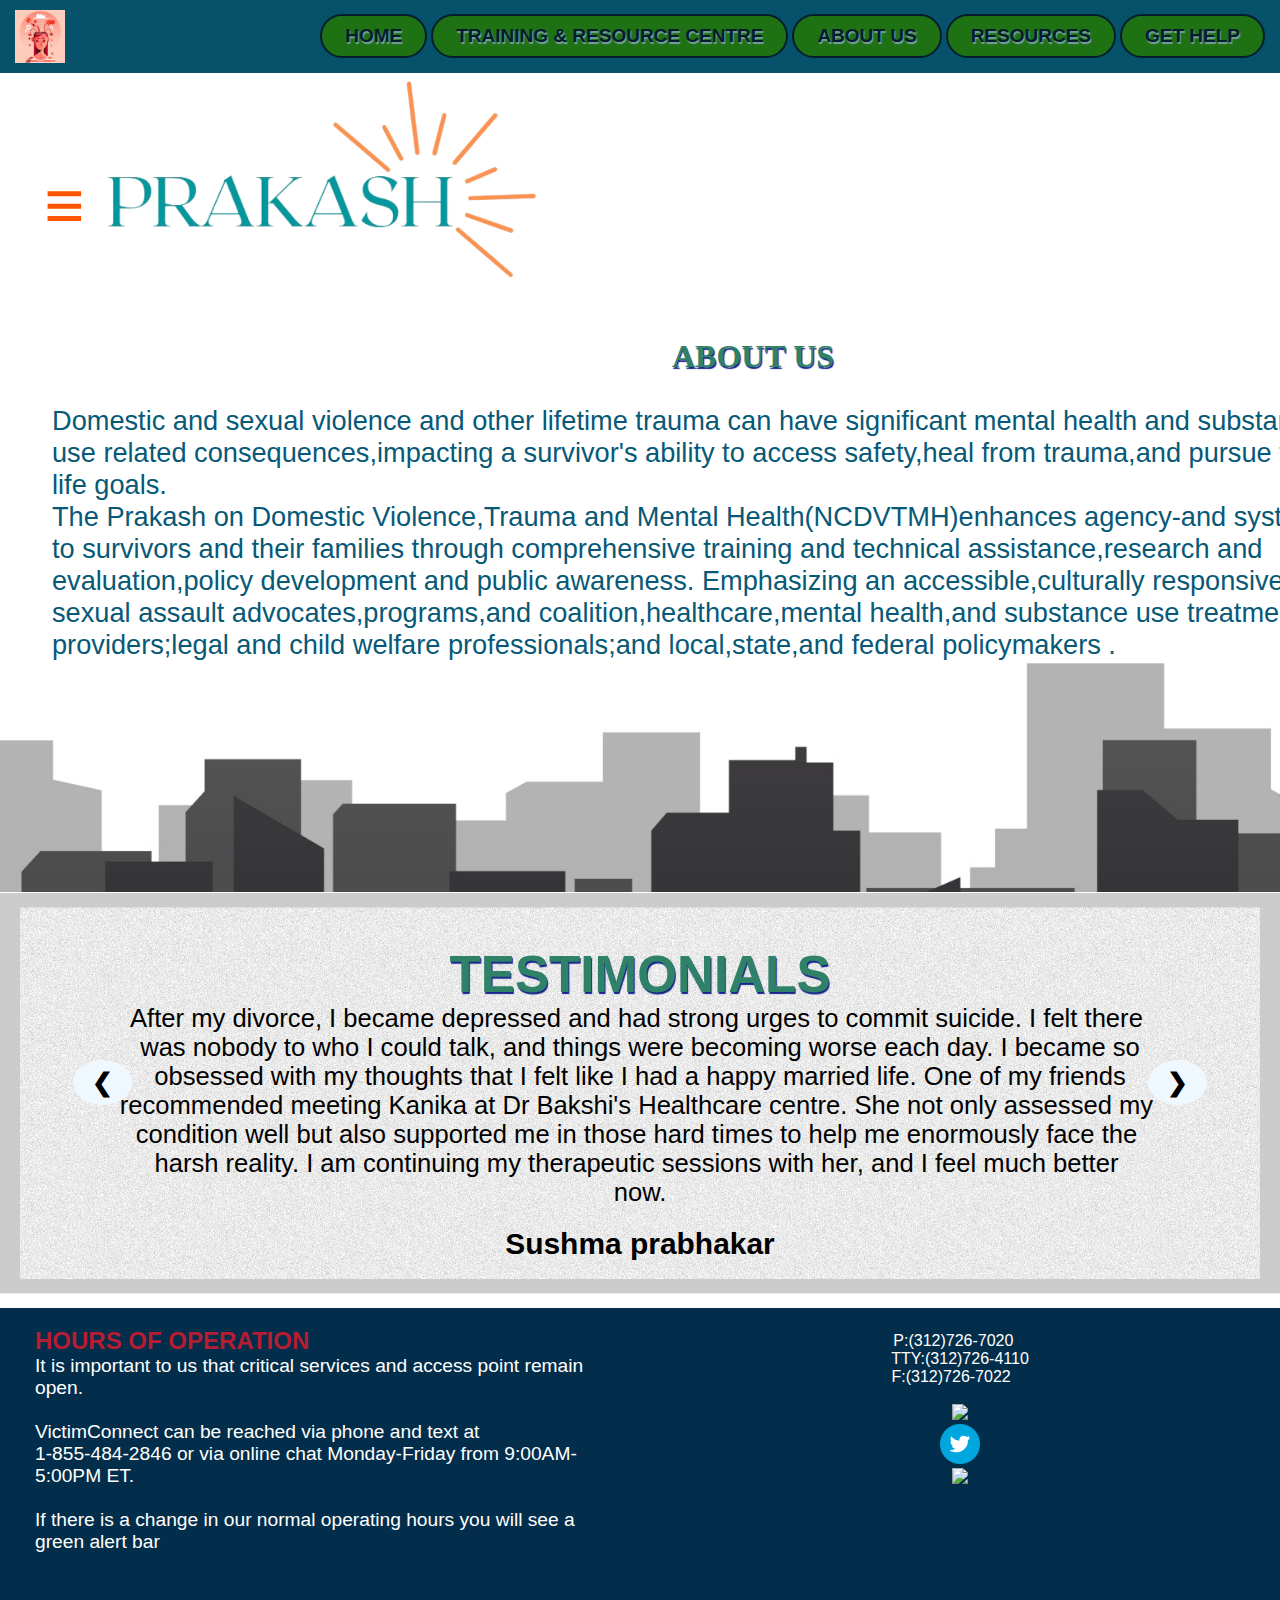
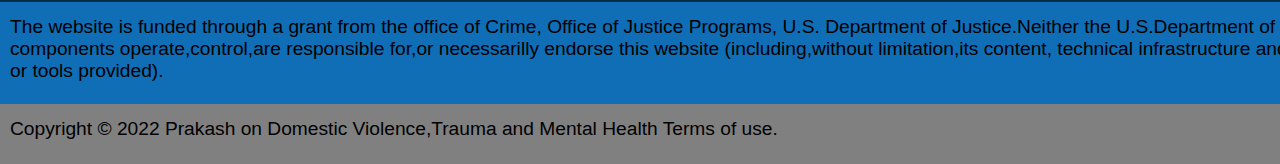
==== about.html @ c94d7fa6 "some change" ====
<!DOCTYPE html>
<html lang="en">
<head>
    <meta charset="UTF-8">
    <meta http-equiv="X-UA-Compatible" content="IE=edge">
    <meta name="viewport" content="width=device-width, initial-scale=1.0">
    <title>about us</title>
    <link rel="stylesheet" href="style.css">
    <link rel="stylesheet" href="style1.css">
</head>
<body> <div class="whole">

    <div class="navbar">
        <nav id="menu">
            <div class="logo"><a href="#"><img src="img/p2.jpeg" class="logo" alt=""></a></div>
            <input type="checkbox" id="check" name="">
            <label for="check" id="checkbtn"></label>
            <ul id="menulist" type="none">
                <li><a href="index.html">HOME </a></li>
                <li><a href="t&r.html">TRAINING & RESOURCE CENTRE</a></li>
                <li><a href="about.html">ABOUT US</a></li>
                <li><a href="#">RESOURCES</a></li>
                <li><a href="#">GET HELP</a></li>
            </ul>
        </nav>
    </div>
    <div class="counter1" id="home">
        <div class="prakash">
            <input type="checkbox" id="check1" name="">
            <label for="check1" id="pushbtn"></label>
            <ul id="signup" type="none">
                <li><a href="index.html">signup </a></li>
            </ul>
            <img src="img/dom5.png" alt="">

        </div>
        <div class="counter4" id="resume">
            <div class="container4">
                <h1>ABOUT US</h1>

                <pre>Domestic and sexual violence and other lifetime trauma can have significant mental health and substance
use related consequences,impacting a survivor's ability to access safety,heal from trauma,and pursue their
life goals.
The Prakash on Domestic Violence,Trauma and Mental Health(NCDVTMH)enhances agency-and system-level responses
to survivors and their families through comprehensive training and technical assistance,research and
evaluation,policy development and public awareness. Emphasizing an accessible,culturally responsive and
sexual assault advocates,programs,and coalition,healthcare,mental health,and substance use treatment
providers;legal and child welfare professionals;and local,state,and federal policymakers .</pre>
                <img src="" alt="">
            </div>
        </div>
        <div class="counterB">
            <div class="container8">

            </div>
        </div>
        <div class="tree10">
            <div class="music">
                <div class="music1">
                    <img src="img/nom.jpeg" alt="">
                    <div class="text1">
                        <h1>TESTIMONIALS</h1>
                        <pre>After my divorce, I became depressed and had strong urges to commit suicide. I felt there 
was nobody to who I could talk, and things were becoming worse each day. I became so
obsessed with my thoughts that I felt like I had a happy married life. One of my friends
recommended meeting Kanika at Dr Bakshi's Healthcare centre. She not only assessed my 
condition well but also supported me in those hard times to help me enormously face the 
harsh reality. I am continuing my therapeutic sessions with her, and I feel much better 
now.</pre>  <div class="monial"><h3>Sushma prabhakar</h3></div>
                    </div>
                </div>
                <div class="music1">
                    <img src="img/nom.jpeg" alt="">
                    
                    <div class="text1">
                        <h1>TESTIMONIALS</h1>
                        <pre>My child is usually stressed about everything. I tried my best to find out the root 
 cause of his stress. One of my relatives recommended meeting Kanika at Dr Bakshi's 
Healthcare centre. She assessed my child's condition and could get hold of the root 
cause of his stress. My child feels so much better now, and I can see him relaxed 
during his exams or sports competitions. I am satisfied with the services of Kanika.</pre>
<div class="monial"><h3>Sushma prabhakar</h3></div>
                    </div>
                    
                </div>
                <div class="music1">
                    <img src="img/nom.jpeg" alt="">
                    <div class="text1">
                        <h1>TESTIMONIALS</h1>
                        <pre>Komal helped me overcome depression after I lost my sister and father in the second
wave of Covid. I was suicidal, and was hardly able to go outside home. I didn't
 particularly appreciate interacting with my mother, cousins, or friends. Komal is
no less than a life savour. She gave me that safe space where I could interact
freely with her, and she could comprehend my feelings well. She is non-judgmental,
so I am continuing to take sessions with her.</pre>
<div class="monial"><h3>Sushma prabhakar</h3></div>
                    </div>
                </div>
                <span class="arrow1 first" onclick="saurabh(-1)">&#10094;</span>
                <span class="arrow1 secand" onclick="saurabh(+1)">&#10095;</span>
            </div>

        </div>


        
        
        
        <div class="counter8">
            <div class="container8">

            </div>
        </div>

        <section id="footer">
            <div class="footer-container1">
                <h2>HOURS OF OPERATION</h2>
                <PRE>It is important to us that critical services and access point remain
open.

VictimConnect can be reached via phone and text at
1-855-484-2846 or via online chat Monday-Friday from 9:00AM-
5:00PM ET.

If there is a change in our normal operating hours you will see a 
green alert bar 


                </PRE>
            </div>
            <div class="social">
                <div class="pop">
                    <pre>P:(312)726-7020   
TTY:(312)726-4110
F:(312)726-7022    
                    </pre>
                </div>
                <div class="social-icon">
                    <div class="social-item">
                        <a href="_blank">
                            <img src="https://img.icons8.com/fluent/48/000000/instagram-new.png">
                        </a>
                    </div>
                </div>
                <div class="social-icon">
                    <div class="social-item1">
                        <a href="_blank">
                            <img src="img/twitter.png">
                        </a>
                    </div>
                </div>
                <div class="social-icon">
                    <div class="social-item">
                        <a href="_blank">
                            <img src="https://img.icons8.com/fluent/48/000000/github.png">
                        </a>
                    </div>
                </div>
        </section>
        <div class="counter9">
            <div class="container9">
                <pre>
The website is funded through a grant from the office of Crime, Office of Justice Programs, U.S. Department of Justice.Neither the U.S.Department of Justice nor any of its
components operate,control,are responsible for,or necessarilly endorse this website (including,without limitation,its content, technical infrastructure and policies,and any services 
or tools provided).
                </pre>
                <div class="footer-bottom">

                    <pre>Copyright &copy 2022 Prakash on Domestic Violence,Trauma and Mental Health Terms of use.</pre>

                </div>
            </div>
        </div>

    </div>
</div>
<script src="script1.js"></script>

</body>

</html>
---- style.css ----
@import url('https://fonts.googleapis.com/css2?family=Permanent+Marker&display=swap');

* {
    margin: 0;
    padding: 0;
    box-sizing: border-box;
}

.counter1 {
    /* height: 60px; */
    width: 100vw;
    /* background-color: orange; */
}
.navbar{
    background: #05526a;
    text-decoration: none;
    position: fixed;
    width: 100vw;
    z-index: 5;

}

#menu {
    display: flex;
    justify-content: space-between;
    align-items: center;
    max-width: 1400px;
    padding: 10px 15px;
    position: relative;
}
.srish{height: 23px;
position: relative;
top: -58px;
}
.srish img{
    height: 260px;
    padding-left: 927px;
}
.logo img {
    width: 50px;
    display: block;
}

#menu ul li {
    display: inline-block;


}

#menu input,
#menu label {
    display: none;
}

@media only screen and (max-width:620px) {
    #menu label {
        display: block;
color: #b61c32;
    }
    .navbar{height: 10vh;}
}

#menu ul li a {
    display: inline-block;
    font-family: sans-serif;
    font-size: 19px;
    line-height: 20px;
    font-weight: 600;
    text-transform: uppercase;
    color: rgb(4, 29, 45);
    padding: 10px 23px;
    position: relative;
    transition: 0.4s ease;
    /* margin: 5px; */
    text-decoration: none;
    /* padding-left: 16px; */
    border-radius: 24px;
    border: 2px solid;
    background-color: #1f7213;
    text-shadow: 1px 2px 1px rgb(123, 159, 165);
}

#menu ul li:hover a {
    color: rgb(34, 255, 0);
}

/* @media only screen and (min-width:768px) {
    #menu ul li:last-chaild a {
        color: aqua;
        padding-left: 24px;
        padding-right: 24px;
        border-radius: 30px;
        background-image: yellow;
        box-shadow: 6px 6px 25px 0px green;


    } */


@media only screen and (max-width:620px) {
    #menu ul {
        position: absolute;
        top: 100%;
        background: #b61c32;
        right: 0;
        left: 0;
        z-index: 3;
        height: 26vh;
        display: flex;
        justify-content: center;
        /* align-items: center; */
        flex-direction: column;
        visibility: hidden;
        margin-left: 250px;
        top: 83px;
        border: 2px solid yellow;
        border-radius: 6px;
        
    }
    .prakash input:checked ~ ul {
        visibility: visible;
        width: 84px;
        height: 61px;
        border: 2px solid red;
        font-family: sans-serif;
        text-decoration: none;
        padding: 16px;
        font-size: 29px;
      }

    #menu label::before{
        content:"\2261";
        font-size: 44px;

    }
    #menu input:checked + label::before{
        content:"\00d7";
        font-size: 44px;

    }#menu input:checked ~ ul{
        visibility:visible ;

}}

.contact1 {
    height: 30px;
    background-color: black;
    width: 100vw;
}
.prakash{
    height: 290px;
    padding-left: 44px;
}
.prakash img{
    height: 351px;
}
.prakash:hover img {
    color: rgb(34, 255, 0);
}
.counter12 {
    padding: 0px;
    margin: 0;
    /* background-color: rgb(27, 126, 153); */
    height: 228px;
    background-image: url(img/sp5.jpeg);
    background-repeat: no-repeat;
    background-size: 100%;

}

.counter12 img {}




 .counterintro {
    margin: 0px;
    padding: 50px;
    margin-left: 60px;

    height: 45px;
    width: 100vw;

}

.counterintro h1 {
    color: rgb(13, 43, 126);
    text-shadow: 1px 2px 1px rgb(225, 235, 235);
    font-family:"Permanent Marker";
    padding-left: 60px;
    font-style: "kaushan script";
}

.counterintro pre {
    color: rgb(11, 41, 95);
    font-family: sans-serif;
    font-size: 1.5rem;
    padding-left: 100px;
    text-shadow: 1px 1px 1px rgb(244, 248, 248);
}

.counter2 {
    background-color: white;
    height: 276px;
    width: 100vw;
    display: grid;
    grid-template-columns: 2fr 3fr;

}

.container2 {
    padding-left: 30px;
    height: 381px;
    width: 67vw;
    padding-top: 40px;
    /* background-color: aquamarine; */

}

.container2 h1 pre {
    font-family: sans-serif;
}

.treeA pre {
    font-family: sans-serif;
    font-size: 1.5rem;

}

.container1 {
    right: -45px;
    bottom: 123px;

    height: 311px;
    width: 36vw;
    padding-top: 20px;

}

.container1 img {
    height: 353px;
    width: 28vw;

}

.counter4 {
    background-color: white;
    height: 230px;
    width: 100vw;
    padding-left: 36px;
}

.container4 {
    padding: 3px;
    margin: 13px;
    /* text-align: center; */
    width: 100%;
    height: 300px;
    padding-top: 15px;
}

.container4 h1 {
    color:#2f8267;
    padding-top: 20px;
    /* font-family: 'Courier New', Courier, monospace; */
    text-size-adjust: 30px 45px;
    font-family: "Permanent Marker";
    font-size: 2rem;
    padding-left: 620px;
    text-shadow: 1px 2px 1px rgb(23, 36, 139);
}

.container4 pre {
    font-family: sans-serif;
    font-size: 1.7rem;
    color:rgb(7, 89, 119);
    padding-top: 30px;
}

.counter5 {
    background-color: rgb(4, 31, 48);
    height: 300px;
    width: 100vw;
}

.pen1 {
    width: 100vw;
    height: 300px;
    text-align: center;
}

.pen1 h1 {
    color: white;
    text-shadow: 1px 2px 1px rgb(5, 106, 106);
    font-family: sans-serif;
}

#bu1 {
    display: inline-block;
    padding: 2px;
    border: 2px solid black;
    background-color: rgb(27, 135, 223);
    font-size: 60px;
    margin-top: 30px;
    border-radius: 100px;
    text-transform: uppercase;
    cursor: pointer
}

.button:hover {
    background-color: rgb(55, 68, 79);
}

.button:active {
    background-color: rgb(49, 61, 72);
    box-shadow: 0 5px;
    transform: translateY(3px);
}

.button h6 {
    padding: 5px;
    margin: 20px;
    color: rgb(130, 143, 151);
}

.counter6 {
    height: 350px;
    width: 100vw;
    background-color: white;
    display: grid;
    grid-template-columns: 2fr 3fr;
}

.container6 {
    height: 200;
    width: 30vw;
}

.container6 img {
    height: 200;
    width: 35vw;
    padding: 41px;
}

.mission {
    margin: 0;
    height: 350px;
    display: flex;
    align-self: center;
    flex-direction: column;
    /* background-color: aqua; */
    justify-content: center;
    align-items: center;
    padding: 0;
    width: 67vw;
    color: rgb(8, 46, 59);
}

.mission h1 {
    color: rgb(10, 96, 96);
    font-family: sans-serif;
    padding-right: 240px;
}

.mission pre {
    padding-right: 231px;
    color: rgb(25, 59, 83);
    font-family: sans-serif;
    font-size: 1.5rem;
    padding-top: 10px;
}

.counter7 {
    height: 250px;
    width: 100vw;
    background-color: rgb(239, 94, 10);
}

.container7 {
    text-align: center;
    font-size: 60px;
    padding: 40px;
    margin: 10px;
    color: white;

}

.counter8 {
    height: 13px;
    width: 100vw;
    background-color: rgb(13, 162, 200);
    padding: 8px;
    margin-top: 12px;
    margin-bottom: 7px;
}

#footer {
    background-color: rgb(3, 46, 75);
    height: 300px;
    width: 100vw;
    display: grid;
    grid-template-columns: 2fr 3fr;
}

.footer-container1 {
    /* text-align: center; */
    padding-left: 35PX;
    padding-top: 25px;
    height: 300px;
    width: 50vw;
    color: white;
}

.footer-container1 h2 {
    font-family: sans-serif;
    color: #b61c32;
}

.footer-container1 PRE {
    font-family: sans-serif;
    font-size: 1.2rem;
}

.social {
    padding-top: 30px;
    height: 300px;
    width: 50vw;
    text-align: center;
    color: white;

}

.social pre {
    font-family: sans-serif;

}

.social-item1 img {
    height: 40px;

}

.counter9 {
    background-color: rgb(16, 110, 182);
    height: 159px;
    width: 100vw;
}

.counter9 pre {
    font-family: sans-serif;
    font-size: 1.2rem;
    padding-top: 14px;
    padding-left: 10px;

}

.footer-bottom {
    width: 100vw;
    height: 60px;
    background-color: grey;
}



.treeA {
    background-color: white;
}

.tree1 {
    height: 460px;
    width: 100vw;
    background-color: #037947;
    border-radius: 0px 0px 120px 120px;
    color: white;
    /* padding-bottom: 34px; */

}

.tree2 {
    height: 500px;
    width: 100vw;
    display: flex;
    padding-left: 150px;
    /* background-color: aqua; */

}

.top {
    padding: 2px;
    padding-bottom: 34px;
    margin: 32px;
    height: 336px;
    width: 352px;
    background-color: white;
    flex-direction: column;
    justify-content: center;
    align-items: center;
    border-radius: 10px;
    position: relative;
    top: -50px;
    /* border: 2px solid black; */
    font-family: sans-serif;
    box-shadow: 7px 7px 7px rgb(51, 49, 49)
}

.top img {
    height: 315px;
    width: 341px;
}

.tree3 {
    height: 280px;
    width: 100vw;
    /* text-align: center; */
    font-family: sans-serif;
    padding-left: 212px;
}

.tree3 h1 {
    padding-left: 101px;
    font-size: 2.5rem;
}

.tree3 img {
    padding-left: 124px;

}

.top4 {
    padding-left: 14px;
    color: rgb(12, 91, 105);


}
.fan2{
    display: flex;
}

.tree5 {
    display: flex;
    /* padding-left: 120px; */
    /* padding-bottom: 71px; */
}


.pic {
    padding: 0px;
    padding-bottom: 50px;
    margin: 36px;
    height: 256px;
    width: 312px;
    background-color: white;
    flex-direction: column;
    justify-content: center;
    align-items: center;
    /* border-radius: 10px; */
    border: 2px solid black;
    font-family: sans-serif;
    box-shadow: 7px 7px 7px rgb(51, 49, 49);
    text-align: center;
}

.pic img {
    height: 175px;
    width: 307px;
}



.line {
    height: 150px;
    width: 100vw;
    background-color: rgb(26, 150, 199);
    display: flex;
    padding-top: 55px;
    padding-left: 100px;
    color: white;
    font-family: sans-serif;
    font-size: 1.3rem;
    box-shadow: 7px 7px 7px rgb(51, 49, 49);
}

.sir1 {
    padding-right: 125px;
    color: white;
}

#bu2 {
    height: 60px;
    width: 197px;
    color: white;
    background-color: rgb(61, 10, 10);

}

.tree7 {
    height: 500px;
    width: 100vw;
    padding-top: 20px;
    box-shadow: 9px 9px silver;
}
.tree {
    background-color: whitesmoke;
}
.tree pre {
    font-family: sans-serif;
    font-size: 1.5rem;

}

.box {
    padding: 0px;
    padding-bottom: 50px;
    margin: 30px;
    height: 340px;
    width: 380px;
    background-color: white;
    text-align: center;
    font-family: sans-serif;
    border: 2px solid black;
    color: rgb(133, 63, 63);
    box-shadow: 7px 7px 7px rgb(51, 49, 49);

}

.box1 {
    width: 378px;
    height: 30px;
    background-color: blue;
}

.box2 {
    width: 378px;
    height: 30px;
    background-color: green;
}

.box3 {
    width: 378px;
    height: 30px;
    background-color: red;
}

.box img {
    height: 130px;
    width: 130px;
}

.tree7 h2 {
    padding-left: 580px;
    font-family: sans-serif;
    font-size: 3rem;
}

.pin {
    display: flex;
    align-items: center;
    justify-content: center;
}

.tree8 {
    text-align: center;
    padding-top: 40px;
    height: 500px;
    width: 100vw;
    background-color: white;
    font-family: sans-serif;
    color: black;
    margin: 0;

}
.tree8 h1{text-shadow: 1px 2px 1px rgb(7, 26, 71)}

.t1 {
    padding-top: 82px;
    padding-left: 278px;
    font-family: sans-serif;
    color: white;
    font-size: 1.3rem;
    display: grid;
    grid-template-columns: 2fr 3fr;

}

.t1 h1 {
    padding-bottom: 20px;
    text-shadow: 1px 2px 1px rgb(6, 8, 138)
}

.t3 {
    padding-left: 90px;
}

.t3 img {
    height: 260px;
    box-shadow: 7px 7px 7px rgb(51, 49, 49);
}

.t4 {
    text-align: center;
    padding-top: 30px;
}

/* slider  */

.slide-container {
    position: relative;
    width: 100vw;
    scroll-behavior: smooth;
    height: 426px;
    /* background-color: #037947; */
}


.slide img {
    width: 80vw;
    height: 580px;

}

.arrow {
    cursor: pointer;
    position: absolute;
    top: 45%;
    color: black;
    background-color: aliceblue;
    padding: 8px 19px;
    border-radius: 50%;
    font-size: 25px;
    font-weight: bold;
}

.next {
    right: 169px;
}

.prev {
    left: 161px;
}

.caption {
    color: black;
    font-size: 30px;
    font-weight: bold;
    position: absolute;
    bottom: 0px;
    width: 100%;
    text-align: center;
    background-color: rgb(56, 22, 22)
}

.slide {
    display: none;
    /* background-color: blue; */
    /* align-items: center; */
}
.slide3{
    height: 259px;
    width: 100vw;
    /* background-color: aqua; */
    display: flex;
    padding-left: 16px;
}


.slide3A{
    height: 394px;
    width: 72%;
    /* background-color: brown; */
    margin-left: 200px;
    padding: 9px;
    display: flex;
    padding-left: 107px;
    border-radius: 53px;
    border: 2px solid;
}
.slide3A img{
    height: 50px;
    width: 50px;
}
.slide3B{
    height: 400px;
    width: 30%;
    background-color: rgb(7, 18, 95);
    margin-left: 221px;
    display: flex;
}

.l1 {
    height: 10px;
    width: 100vw;
    background-color: rgb(3, 104, 150);
}
#trainer1 {
    height: 60px;
    width: 197px;
    color: white;
    background-color:rgb(3, 104, 150);
/* margin-right: -9px; */
}#trainer2 {
    height: 60px;
    width: 197px;
    color: white;
    background-color: rgb(3, 104, 150);

}#trainer3 {
    height: 60px;
    width: 197px;
    color: white;
    background-color:rgb(3, 104, 150);
    /* margin-right: -9px; */
}#trainer4 {
    height: 60px;
    width: 197px;
    color: white;
    background-color: rgb(3, 104, 150)}
.button a{
    text-decoration: none;}
   .button h1{
    color: #bec7c9;
   }
   .tree8 h1{
    color: #077bc3;
    
   }
   


    .mp1{
        height: 308px;
        width:316px ;
        border-radius: 50%;
        background-color: antiquewhite;
    }
.mpt{
    height: 308px;
    width: 527px;
    background-color: aliceblue;
}
.prakash ul {
    position: absolute;
    top: 100%;
    background: #bec7c9;
    right: 0;
    left: 0;
    z-index: 3;
    height: 23vh;
    display: flex;
    justify-content: center;
    /* align-items: center; */
    flex-direction: column;
    visibility: hidden;
    margin-left: 20px;
    top: 224px;
}

.prakash label::before{
    content:"\2261";
    font-size: 72px;
position: relative;
top:-134px;
font-weight: 600;
color: #ff5400;
}
.prakash input:checked + label::before{
    content:"\00d7";
    font-size: 72px;
    top:-138px;
    position: relative;
   font-weight: 600;
}.prakash input:checked ~ ul{
    visibility:visible ;
    width: 150px;
    height: 74px;
    
        border: 2px solid red;
        font-family: sans-serif;
        text-decoration: none;
        padding: 16px;
        font-size: 23px;
        border-radius: 27px;
        font-family: sans-serif;
        background-color: #29a7bbf0;
        color: #ff5400;
      
} .prakash input:checked ~ ul a{
    text-decoration: none;
    color: #110e0d;
}
.prakash input {
    display: block;

}
#pushbtn{

}
.tree10{
    height: 374px;
    background-color: antiquewhite;
    width: 100vw;
    background-repeat: no-repeat;
}
@media only screen and (max-width:620px){
.tree10{
 
    height: 222px;}}
---- style1.css ----
@media only screen and (max-width:600px) {
    .tree1 {
        height: 218px;
        border-radius: 0px 0px 57px 57px;
    }

    .t1 {
        font-size: 0.5rem;
        padding-top: 32px;
        padding-left: 31px;
    }

    .t3 {
        padding-left: 20px;
    }

    .t3 img {
        height: 95px;
    }

    .tree pre {
        font-size: 0.7rem;
    }

    .t4 {
        padding-top: 26px;
    }

    .tree2 {
        height: 774px;
        padding-left: 2px;
        display: block;
    }

    .top {
        height: 250px;
        width: 329px;
        top: -40px;
    }

    .top img {
        height: 231px;
        width: 320px;
    }

    .tree3 {
        height: 95px;
        padding-left: 0px;
    }

    .tree3 h1 {
        padding-left: 14px;
        font-size: 0.9rem;
    }

    .tree3 img {
        height: 41px;
        padding-left: 5px;
    }

    .top4 {
        padding-left: 9px;
    }

    .tree pre {
        font-size: 0.45rem;
    }

    .tree7 {
        height: 837px;
    }

    .tree7 h2 {
        padding-left: 114px;
        font-size: 1rem;
    }

    .box {
        height: 225px;
        width: 306px;

    }

    .box1 {
        width: 303px;
    }

    .box2 {
        width: 303px;
    }

    .box3 {
        width: 303px;
    }

    .pin {
        display: block;
    }

    .line {
        padding: 27px;
        padding-left: 12px;
        font-size: 0.44rem;
        height: 121px;
    }

    .sir1 {
        padding-right: 0px;
    }

    .prakash label::before {
        content: "\2261";
        font-size: 39px;
        position: relative;
        top: -33px;
        font-weight: 600;
    }

    .prakash input:checked+label::before {
        content: "\00d7";
        font-size: 39px;
        position: relative;
        top: -33px;
        font-weight: 600;
    }

    .fan2 {
        display: block;

    }

    .pic {
        margin: 8px;
        height: 201px;
        width: 168px;
        font-size: 0.4rem;
    }

    .pic img {
        height: 150px;
        width: 164px;
    }
}

@media only screen and (max-width:600px) {

    .counter2 {
        height: 131px;
    }

    .container2 {
        padding-left: 10px;
        height: 78px;
        width: 54vw;
        padding-top: 9px;
        font-size: 0.3rem;
    }

    .treeA pre {
        font-size: 0.5rem;
    }

    .counter12 {
        height: 55px;
        display: block;
    }

    .prakash {
        height: 164px;
            padding-left: 20px;
    }

    .prakash ul {
        top: 149px;
    }

    .prakash img {
        height: 170px;
        padding-top: 70px;
    }

    .footer-bottom {
        height: 30px;
    }

    .counter9 pre {
        font-size: 0.3rem;
        padding-left: 2px;
    }

    .counter9 {
        height: 46px;
    }

    #footer {
        height: 224px;
    }

    .footer-container1 {
        padding-left: 8px;
        padding-top: 21px;
        height: 292px;
    }

    .footer-container1 h2 {
        font-size: 1rem;
    }

    .footer-container1 pre {
        font-size: 0.5rem;
    }

    .social {
        height: 201px;
        padding-left: 76px;
    }

    .social pre {
        font-size: 0.5rem;
    }

    .counter7 {
        height: 88px;
        font-size: 18px;
    }

    .container7 {
        font-size: 18px;
        padding: 16px;

    }

    .counter6 {
        height: 135px;

    }

    .container6 {
        width: 19vw;
    }

    .container6 img {
        width: 28vw;
        padding: 10px;
    }

    .mission {
        height: 107px;
    }

    .mission h1 {
        padding-top: 25px;
        padding-right: 145px;
        font-size: 0.8rem;
    }

    .mission pre {
        padding-right: 196px;
        font-size: 0.7rem;
        padding-top: 25px;
    }

    .counter5 {
        height: 113px;
    }

    .pen1 {
        height: 232px;
    }

    .pen1 h1 {
        font-size: 1rem;
    }

    #bu1 {
        font-size: 14px;
        margin-top: 8px;
        border-radius: 21px;
    }

    .button h6 {
        margin: 6px;

    }

    .counter4 {
        height: 113px;
        padding-left: 7px;
        font-size: 0.4rem;
    }

    .container4 {
        width: 100vw;
        height: 83px;
        font-size: 0.4rem;
    }

    .container4 pre {
        padding-top: 10px;
        font-size: 0.4rem;
    }

    .container4 h1 {
        padding-top: 0px;
        font-size: 0.6rem;
        padding-left: 135px;
    }

    .container1 {
        height: 211px;
        padding-left: 108px;
    }

    .container1 img {
        height: 44px;
        width: 13vw;
    }

    .slide3 {
        height: 387px;

    }

    .slide3A {
        height: 434px;
        width: 88%;
        margin-left: 15px;
        padding-left: 9px;
        display: block;
    }

    .trainer1 {
        height: 36px;
        width: 162px;
        /* display: block; */
    }

    .trainer1 {
        height: 36px;
        width: 162px;
        /* display: block; */
    }

    .trainer1 {
        height: 36px;
        width: 162px;
        display: block;
    }

    .prev {
        left: 9px;
    }

    .next {
        right: 9px;
    }

    .mp1 {
        height: 132px;
        width: 138px;
    }

    .mpt {
        height: 251px;
        width: 278px;
    }

    #menulist {
        height: 34px;
    }

    .counterB {
        height: 105px;
        width: 100vw;
        background-size: 380px;
        background-repeat: no-repeat;
        display: block;
    }

    .counter4 {
        height: 68px;
    }
    .counterintro{
        margin-left: -107px;
        height: 15px;
        position: relative;
        top: -49px;
    }
    .counterintro h1{
        padding-left: 58px;
        font-size: 1rem;
        
    }
    .counterintro pre{
        font-size: .5rem;
        padding-left: 92px;
    }
    .srish{
        height: 64px;
        padding-left: 294px;
        position: relative;
        top: -8px;
    }
    .srish img{
        height: 58px;
        padding-left: 12px;
    }
}

/* about us css */

.counterB {
    height: 360px;
    width: 100vw;
    background-color: black;
    background-image: url(img/about.jpeg);
}

/*slide new*/
.music{
    position: relative;
    width: 100vw;
}
.music1 img{
    width: 100vw;
    height: 415px;
}
.arrow1{
    cursor: pointer;
    position: absolute;
    top: 27%;
    color: black;
    background-color: aliceblue;
    padding: 8px 19px;
    border-radius: 50%;
    font-size: 25px;
    font-weight: bold;
}
.first{
    left: 73px;
}
.secand{
    right: 73px;
}
.caption{
    color: black;
    font-size: 30px;
    font-weight: bold;
    position: absolute;
    bottom: 0px;
    width: 100%;
    text-align: center;
    background-color: rgb(56, 22, 22)
}
.music1{
    display: none;
}
.text1{
    height: 200px;
    position: relative;
    top: -367px;
    font-size: 1.6rem;
    /* padding-left: 153px; */
    text-align: center;
    font-family: sans-serif;
}
.text1 pre{
    font-family: sans-serif;
}
.text1 h1{
    color:#2f8267;
    text-shadow: 1px 2px 1px rgb(23, 36, 139)
}
@media only screen and (max-width:620px){
    .text1{font-size: 0.5rem;
        top: -210px;}
        .music1 img{
            height: 230px;
        }
.counter3{
    height: 106px;
}
#menu ul li a {
    display: inline-block;
    font-family: sans-serif;
    font-size: 19px;
    line-height: 20px;
    font-weight: 600;
    text-transform: uppercase;
    color: rgb(19, 83, 151);
    padding: 5px 2px;
    position: relative;
    transition: 0.4s ease;
    /* margin: 5px; */
    text-decoration: none;
    padding-left: 16px;
    border-radius: 24px;
    border: 2px solid;
  }
}
.monial {height: 23px;
    position: relative;
    top: 20px;

}
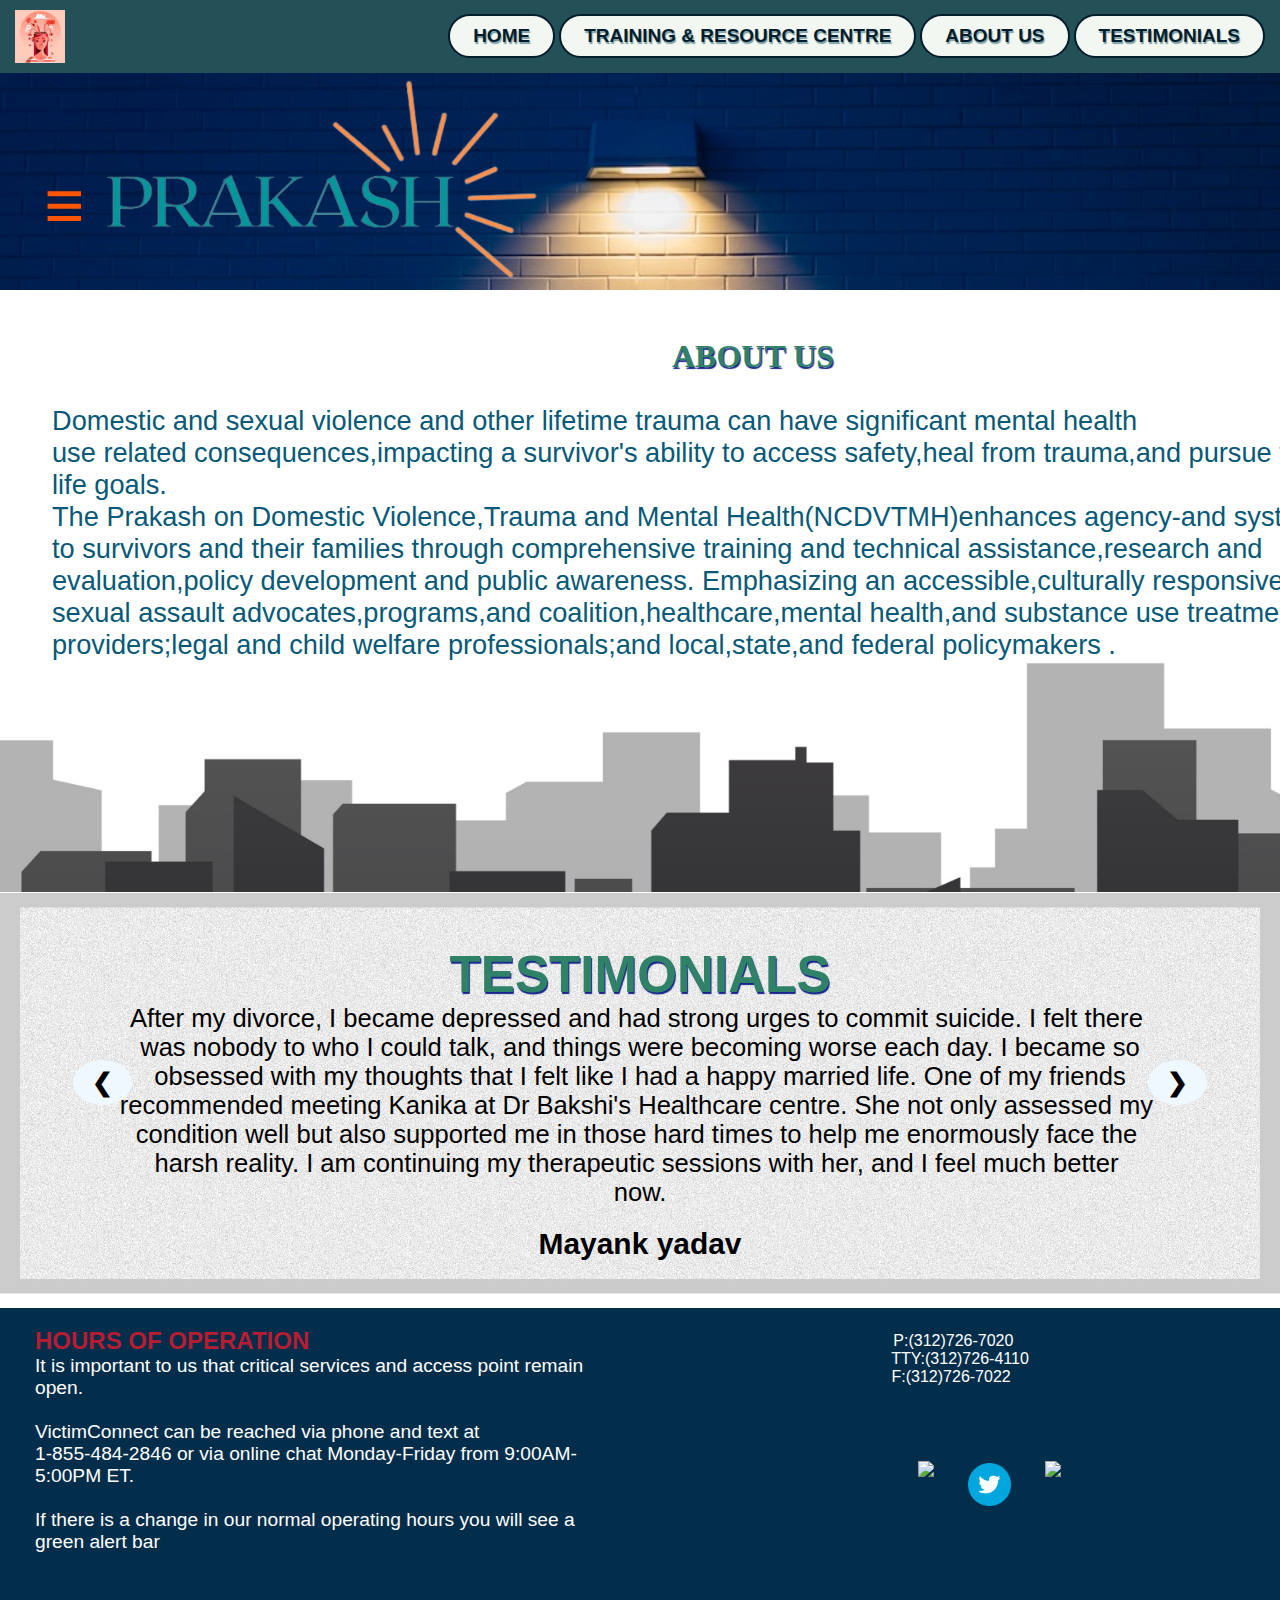
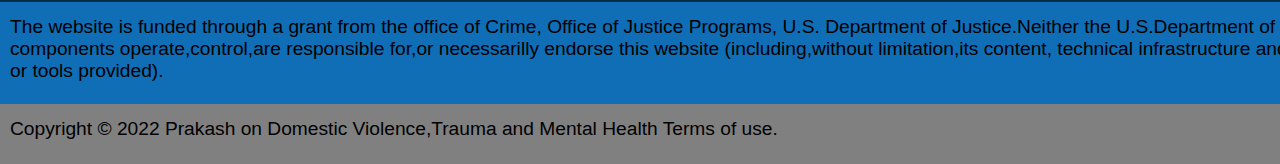
==== commit 0cb69bce: "saurabh" ====
--- a/about.html
+++ b/about.html
@@ -19,8 +19,7 @@
                 <li><a href="index.html">HOME </a></li>
                 <li><a href="t&r.html">TRAINING & RESOURCE CENTRE</a></li>
                 <li><a href="about.html">ABOUT US</a></li>
-                <li><a href="#">RESOURCES</a></li>
-                <li><a href="#">GET HELP</a></li>
+                <li><a href="#testimonials">TESTIMONIALS</a></li>
             </ul>
         </nav>
     </div>
@@ -29,19 +28,19 @@
             <input type="checkbox" id="check1" name="">
             <label for="check1" id="pushbtn"></label>
             <ul id="signup" type="none">
-                <li><a href="index.html">signup </a></li>
+                <li><a href="index.html">SIGN-UP/LOGIN</a></li>
             </ul>
             <img src="img/dom5.png" alt="">
 
         </div>
-        <div class="counter4" id="resume">
+        <div class="counter4" >
             <div class="container4">
                 <h1>ABOUT US</h1>
 
-                <pre>Domestic and sexual violence and other lifetime trauma can have significant mental health and substance
+                <pre>Domestic and sexual violence and other lifetime trauma can have significant mental health 
 use related consequences,impacting a survivor's ability to access safety,heal from trauma,and pursue their
 life goals.
-The Prakash on Domestic Violence,Trauma and Mental Health(NCDVTMH)enhances agency-and system-level responses
+The Prakash on Domestic Violence,Trauma and Mental Health(NCDVTMH)enhances agency-and system-level 
 to survivors and their families through comprehensive training and technical assistance,research and
 evaluation,policy development and public awareness. Emphasizing an accessible,culturally responsive and
 sexual assault advocates,programs,and coalition,healthcare,mental health,and substance use treatment
@@ -54,7 +53,7 @@
 
             </div>
         </div>
-        <div class="tree10">
+        <div class="tree10" id="testimonials">
             <div class="music">
                 <div class="music1">
                     <img src="img/nom.jpeg" alt="">
@@ -66,7 +65,7 @@
 recommended meeting Kanika at Dr Bakshi's Healthcare centre. She not only assessed my 
 condition well but also supported me in those hard times to help me enormously face the 
 harsh reality. I am continuing my therapeutic sessions with her, and I feel much better 
-now.</pre>  <div class="monial"><h3>Sushma prabhakar</h3></div>
+now.</pre>  <div class="monial"><h3>Mayank yadav</h3></div>
                     </div>
                 </div>
                 <div class="music1">
@@ -93,7 +92,7 @@
 no less than a life savour. She gave me that safe space where I could interact
 freely with her, and she could comprehend my feelings well. She is non-judgmental,
 so I am continuing to take sessions with her.</pre>
-<div class="monial"><h3>Sushma prabhakar</h3></div>
+<div class="monial"><h3>Monika Shukla</h3></div>
                     </div>
                 </div>
                 <span class="arrow1 first" onclick="saurabh(-1)">&#10094;</span>
@@ -135,6 +134,7 @@
 F:(312)726-7022    
                     </pre>
                 </div>
+                <div class="toy">
                 <div class="social-icon">
                     <div class="social-item">
                         <a href="_blank">
@@ -155,6 +155,7 @@
                             <img src="https://img.icons8.com/fluent/48/000000/github.png">
                         </a>
                     </div>
+                </div>
                 </div>
         </section>
         <div class="counter9">
--- a/style.css
+++ b/style.css
@@ -1,4 +1,3 @@
-
 @import url('https://fonts.googleapis.com/css2?family=Permanent+Marker&display=swap');
 
 * {
@@ -8,17 +7,15 @@
 }
 
 .counter1 {
-    /* height: 60px; */
-    width: 100vw;
-    /* background-color: orange; */
-}
-.navbar{
-    background: #05526a;
+    width: 100vw;
+}
+
+.navbar {
+    background: #245057;
     text-decoration: none;
     position: fixed;
     width: 100vw;
     z-index: 5;
-
 }
 
 #menu {
@@ -29,14 +26,19 @@
     padding: 10px 15px;
     position: relative;
 }
-.srish{height: 23px;
-position: relative;
-top: -58px;
-}
-.srish img{
+
+.srish {
+    height: 23px;
+    position: relative;
+    top: -151px;
+    z-index: 4;
+}
+
+.srish img {
     height: 260px;
-    padding-left: 927px;
-}
+    padding-left: 960px;
+}
+
 .logo img {
     width: 50px;
     display: block;
@@ -44,8 +46,6 @@
 
 #menu ul li {
     display: inline-block;
-
-
 }
 
 #menu input,
@@ -56,9 +56,12 @@
 @media only screen and (max-width:620px) {
     #menu label {
         display: block;
-color: #b61c32;
+        color: #b61c32;
     }
-    .navbar{height: 10vh;}
+
+    .navbar {
+        height: 10vh;
+    }
 }
 
 #menu ul li a {
@@ -77,7 +80,7 @@
     /* padding-left: 16px; */
     border-radius: 24px;
     border: 2px solid;
-    background-color: #1f7213;
+    background-color: #f3f7f2;
     text-shadow: 1px 2px 1px rgb(123, 159, 165);
 }
 
@@ -85,28 +88,18 @@
     color: rgb(34, 255, 0);
 }
 
-/* @media only screen and (min-width:768px) {
-    #menu ul li:last-chaild a {
-        color: aqua;
-        padding-left: 24px;
-        padding-right: 24px;
-        border-radius: 30px;
-        background-image: yellow;
-        box-shadow: 6px 6px 25px 0px green;
-
-
-    } */
+
 
 
 @media only screen and (max-width:620px) {
     #menu ul {
         position: absolute;
         top: 100%;
-        background: #b61c32;
+        background: #3ec0cdcf;
         right: 0;
         left: 0;
         z-index: 3;
-        height: 26vh;
+        height: 18vh;
         display: flex;
         justify-content: center;
         /* align-items: center; */
@@ -114,11 +107,11 @@
         visibility: hidden;
         margin-left: 250px;
         top: 83px;
-        border: 2px solid yellow;
+        border: 2px solid red;
         border-radius: 6px;
-        
     }
-    .prakash input:checked ~ ul {
+
+    .prakash input:checked~ul {
         visibility: visible;
         width: 84px;
         height: 61px;
@@ -127,58 +120,64 @@
         text-decoration: none;
         padding: 16px;
         font-size: 29px;
-      }
-
-    #menu label::before{
-        content:"\2261";
+    }
+
+    #menu label::before {
+        content: "\2261";
         font-size: 44px;
 
     }
-    #menu input:checked + label::before{
-        content:"\00d7";
+
+    #menu input:checked+label::before {
+        content: "\00d7";
         font-size: 44px;
 
-    }#menu input:checked ~ ul{
-        visibility:visible ;
-
-}}
+    }
+
+    #menu input:checked~ul {
+        visibility: visible;
+
+    }
+}
 
 .contact1 {
     height: 30px;
     background-color: black;
     width: 100vw;
 }
-.prakash{
+
+.prakash {
     height: 290px;
     padding-left: 44px;
-}
-.prakash img{
+    background-image: url(img/back3.jpg);
+    background-repeat: no-repeat;
+    background-size: 100%;
+
+}
+
+.prakash img {
     height: 351px;
 }
+
 .prakash:hover img {
     color: rgb(34, 255, 0);
 }
+
 .counter12 {
     padding: 0px;
     margin: 0;
     /* background-color: rgb(27, 126, 153); */
     height: 228px;
-    background-image: url(img/sp5.jpeg);
+    background-image: url(img/SP5.jpeg);
     background-repeat: no-repeat;
     background-size: 100%;
 
 }
 
-.counter12 img {}
-
-
-
-
- .counterintro {
+.counterintro {
     margin: 0px;
     padding: 50px;
     margin-left: 60px;
-
     height: 45px;
     width: 100vw;
 
@@ -187,7 +186,7 @@
 .counterintro h1 {
     color: rgb(13, 43, 126);
     text-shadow: 1px 2px 1px rgb(225, 235, 235);
-    font-family:"Permanent Marker";
+    font-family: "Permanent Marker";
     padding-left: 60px;
     font-style: "kaushan script";
 }
@@ -231,11 +230,9 @@
 .container1 {
     right: -45px;
     bottom: 123px;
-
     height: 311px;
     width: 36vw;
     padding-top: 20px;
-
 }
 
 .container1 img {
@@ -254,16 +251,14 @@
 .container4 {
     padding: 3px;
     margin: 13px;
-    /* text-align: center; */
     width: 100%;
     height: 300px;
     padding-top: 15px;
 }
 
 .container4 h1 {
-    color:#2f8267;
+    color: #2f8267;
     padding-top: 20px;
-    /* font-family: 'Courier New', Courier, monospace; */
     text-size-adjust: 30px 45px;
     font-family: "Permanent Marker";
     font-size: 2rem;
@@ -274,7 +269,7 @@
 .container4 pre {
     font-family: sans-serif;
     font-size: 1.7rem;
-    color:rgb(7, 89, 119);
+    color: rgb(7, 89, 119);
     padding-top: 30px;
 }
 
@@ -312,12 +307,6 @@
     background-color: rgb(55, 68, 79);
 }
 
-.button:active {
-    background-color: rgb(49, 61, 72);
-    box-shadow: 0 5px;
-    transform: translateY(3px);
-}
-
 .button h6 {
     padding: 5px;
     margin: 20px;
@@ -349,7 +338,6 @@
     display: flex;
     align-self: center;
     flex-direction: column;
-    /* background-color: aqua; */
     justify-content: center;
     align-items: center;
     padding: 0;
@@ -404,7 +392,6 @@
 }
 
 .footer-container1 {
-    /* text-align: center; */
     padding-left: 35PX;
     padding-top: 25px;
     height: 300px;
@@ -433,12 +420,11 @@
 
 .social pre {
     font-family: sans-serif;
-
 }
 
 .social-item1 img {
-    height: 40px;
-
+    height: 45px;
+    padding-top: 2px;
 }
 
 .counter9 {
@@ -452,7 +438,6 @@
     font-size: 1.2rem;
     padding-top: 14px;
     padding-left: 10px;
-
 }
 
 .footer-bottom {
@@ -460,9 +445,6 @@
     height: 60px;
     background-color: grey;
 }
-
-
-
 .treeA {
     background-color: white;
 }
@@ -470,26 +452,22 @@
 .tree1 {
     height: 460px;
     width: 100vw;
-    background-color: #037947;
+    background-color: #1f5d26;
     border-radius: 0px 0px 120px 120px;
     color: white;
-    /* padding-bottom: 34px; */
-
 }
 
 .tree2 {
-    height: 500px;
+    height: 382px;
     width: 100vw;
     display: flex;
     padding-left: 150px;
-    /* background-color: aqua; */
-
 }
 
 .top {
     padding: 2px;
     padding-bottom: 34px;
-    margin: 32px;
+    margin: 21px;
     height: 336px;
     width: 352px;
     background-color: white;
@@ -499,7 +477,6 @@
     border-radius: 10px;
     position: relative;
     top: -50px;
-    /* border: 2px solid black; */
     font-family: sans-serif;
     box-shadow: 7px 7px 7px rgb(51, 49, 49)
 }
@@ -512,7 +489,6 @@
 .tree3 {
     height: 280px;
     width: 100vw;
-    /* text-align: center; */
     font-family: sans-serif;
     padding-left: 212px;
 }
@@ -530,20 +506,15 @@
 .top4 {
     padding-left: 14px;
     color: rgb(12, 91, 105);
-
-
-}
-.fan2{
+}
+
+.fan2 {
     display: flex;
 }
 
 .tree5 {
     display: flex;
-    /* padding-left: 120px; */
-    /* padding-bottom: 71px; */
-}
-
-
+}
 .pic {
     padding: 0px;
     padding-bottom: 50px;
@@ -554,10 +525,9 @@
     flex-direction: column;
     justify-content: center;
     align-items: center;
-    /* border-radius: 10px; */
     border: 2px solid black;
     font-family: sans-serif;
-    box-shadow: 7px 7px 7px rgb(51, 49, 49);
+    box-shadow: 5px 7px 8px 3px silver;
     text-align: center;
 }
 
@@ -565,13 +535,10 @@
     height: 175px;
     width: 307px;
 }
-
-
-
 .line {
     height: 150px;
     width: 100vw;
-    background-color: rgb(26, 150, 199);
+    background-color: #1f5d26;
     display: flex;
     padding-top: 55px;
     padding-left: 100px;
@@ -600,9 +567,11 @@
     padding-top: 20px;
     box-shadow: 9px 9px silver;
 }
+
 .tree {
     background-color: whitesmoke;
 }
+
 .tree pre {
     font-family: sans-serif;
     font-size: 1.5rem;
@@ -670,7 +639,11 @@
     margin: 0;
 
 }
-.tree8 h1{text-shadow: 1px 2px 1px rgb(7, 26, 71)}
+
+.tree8 h1 {
+    text-shadow: 1px 2px 1px rgb(7, 26, 71);
+    color: #c8aeae;
+}
 
 .t1 {
     padding-top: 82px;
@@ -709,7 +682,6 @@
     width: 100vw;
     scroll-behavior: smooth;
     height: 426px;
-    /* background-color: #037947; */
 }
 
 
@@ -752,22 +724,19 @@
 
 .slide {
     display: none;
-    /* background-color: blue; */
-    /* align-items: center; */
-}
-.slide3{
+}
+
+.slide3 {
     height: 259px;
     width: 100vw;
-    /* background-color: aqua; */
     display: flex;
     padding-left: 16px;
 }
 
 
-.slide3A{
+.slide3A {
     height: 394px;
     width: 72%;
-    /* background-color: brown; */
     margin-left: 200px;
     padding: 9px;
     display: flex;
@@ -775,11 +744,13 @@
     border-radius: 53px;
     border: 2px solid;
 }
-.slide3A img{
+
+.slide3A img {
     height: 50px;
     width: 50px;
 }
-.slide3B{
+
+.slide3B {
     height: 400px;
     width: 30%;
     background-color: rgb(7, 18, 95);
@@ -792,52 +763,64 @@
     width: 100vw;
     background-color: rgb(3, 104, 150);
 }
+
 #trainer1 {
     height: 60px;
     width: 197px;
     color: white;
-    background-color:rgb(3, 104, 150);
-/* margin-right: -9px; */
-}#trainer2 {
+    background-color: rgb(181, 224, 221);
+}
+
+#trainer2 {
     height: 60px;
     width: 197px;
     color: white;
-    background-color: rgb(3, 104, 150);
-
-}#trainer3 {
+    background-color: rgb(181, 224, 221);
+
+}
+
+#trainer3 {
     height: 60px;
     width: 197px;
     color: white;
-    background-color:rgb(3, 104, 150);
-    /* margin-right: -9px; */
-}#trainer4 {
+    background-color: rgb(181, 224, 221);
+}
+
+#trainer4 {
     height: 60px;
     width: 197px;
     color: white;
-    background-color: rgb(3, 104, 150)}
-.button a{
-    text-decoration: none;}
-   .button h1{
+    background-color: rgb(181, 224, 221)
+}
+
+.button a {
+    text-decoration: none;
+}
+
+.button h1 {
     color: #bec7c9;
-   }
-   .tree8 h1{
+}
+
+.tree8 h1 {
     color: #077bc3;
-    
-   }
-   
-
-
-    .mp1{
-        height: 308px;
-        width:316px ;
-        border-radius: 50%;
-        background-color: antiquewhite;
-    }
-.mpt{
+
+}
+
+
+
+.mp1 {
+    height: 308px;
+    width: 316px;
+    border-radius: 50%;
+    background-color: antiquewhite;
+}
+
+.mpt {
     height: 308px;
     width: 527px;
     background-color: aliceblue;
 }
+
 .prakash ul {
     position: absolute;
     top: 100%;
@@ -848,60 +831,118 @@
     height: 23vh;
     display: flex;
     justify-content: center;
-    /* align-items: center; */
     flex-direction: column;
     visibility: hidden;
     margin-left: 20px;
     top: 224px;
 }
 
-.prakash label::before{
-    content:"\2261";
+.prakash label::before {
+    content: "\2261";
     font-size: 72px;
-position: relative;
-top:-134px;
-font-weight: 600;
-color: #ff5400;
-}
-.prakash input:checked + label::before{
-    content:"\00d7";
+    position: relative;
+    top: -134px;
+    font-weight: 600;
+    color: #ff5400;
+
+}
+
+.prakash input:checked+label::before {
+    content: "\00d7";
     font-size: 72px;
-    top:-138px;
+    top: -138px;
     position: relative;
-   font-weight: 600;
-}.prakash input:checked ~ ul{
-    visibility:visible ;
+    font-weight: 600;
+}
+
+.prakash input:checked~ul {
+    visibility: visible;
     width: 150px;
     height: 74px;
-    
-        border: 2px solid red;
-        font-family: sans-serif;
-        text-decoration: none;
-        padding: 16px;
-        font-size: 23px;
-        border-radius: 27px;
-        font-family: sans-serif;
-        background-color: #29a7bbf0;
-        color: #ff5400;
-      
-} .prakash input:checked ~ ul a{
+
+    border: 2px solid red;
+    font-family: sans-serif;
     text-decoration: none;
-    color: #110e0d;
-}
+    padding: 16px;
+    font-size: 23px;
+    border-radius: 27px;
+    font-family: sans-serif;
+    background-color: #29a7bbf0;
+    color: #ff5400;
+
+}
+
+.prakash input:checked~ul a {
+    text-decoration: none;
+    color: #06258a;
+    text-shadow: 1px 2px 1px rgb(104, 23, 134);
+}
+
+.prakash input:checked~ul:hover a {
+    color: rgb(34, 255, 0);
+}
+
 .prakash input {
     display: block;
 
 }
-#pushbtn{
-
-}
-.tree10{
+
+.prakash label::before:hover {
+    color: #b61c32;
+
+
+}
+
+.tree10 {
     height: 374px;
     background-color: antiquewhite;
     width: 100vw;
     background-repeat: no-repeat;
 }
-@media only screen and (max-width:620px){
-.tree10{
- 
-    height: 222px;}}+
+@media only screen and (max-width:620px) {
+    .tree10 {
+
+        height: 222px;
+    }
+
+    .prakash label::before {
+        content: "\2261";
+        font-size: 72px;
+        position: relative;
+        top: -134px;
+        font-weight: 600;
+        color: #ff5400;
+    }
+}
+
+.toy {
+    height: 23px;
+    width: 34px;
+    display: flex;
+    padding-left: 255px;
+}
+
+.social-icon {
+
+    margin: 11px;
+    padding-top: 46px;
+    padding-left: 12px;
+}
+
+.swiper-slide {
+    height: 200px;
+    width: 100vw;
+}
+
+.swiper-slide img {
+    display: block;
+    height: 80vh;
+    ;
+    width: 100vw;
+
+}
+
+.swiper {
+    height: 50vh;
+}--- a/style1.css
+++ b/style1.css
@@ -331,14 +331,12 @@
 
     .trainer1 {
         height: 36px;
-        width: 162px;
-        /* display: block; */
+        width: 162px;  
     }
 
     .trainer1 {
         height: 36px;
         width: 162px;
-        /* display: block; */
     }
 
     .trainer1 {
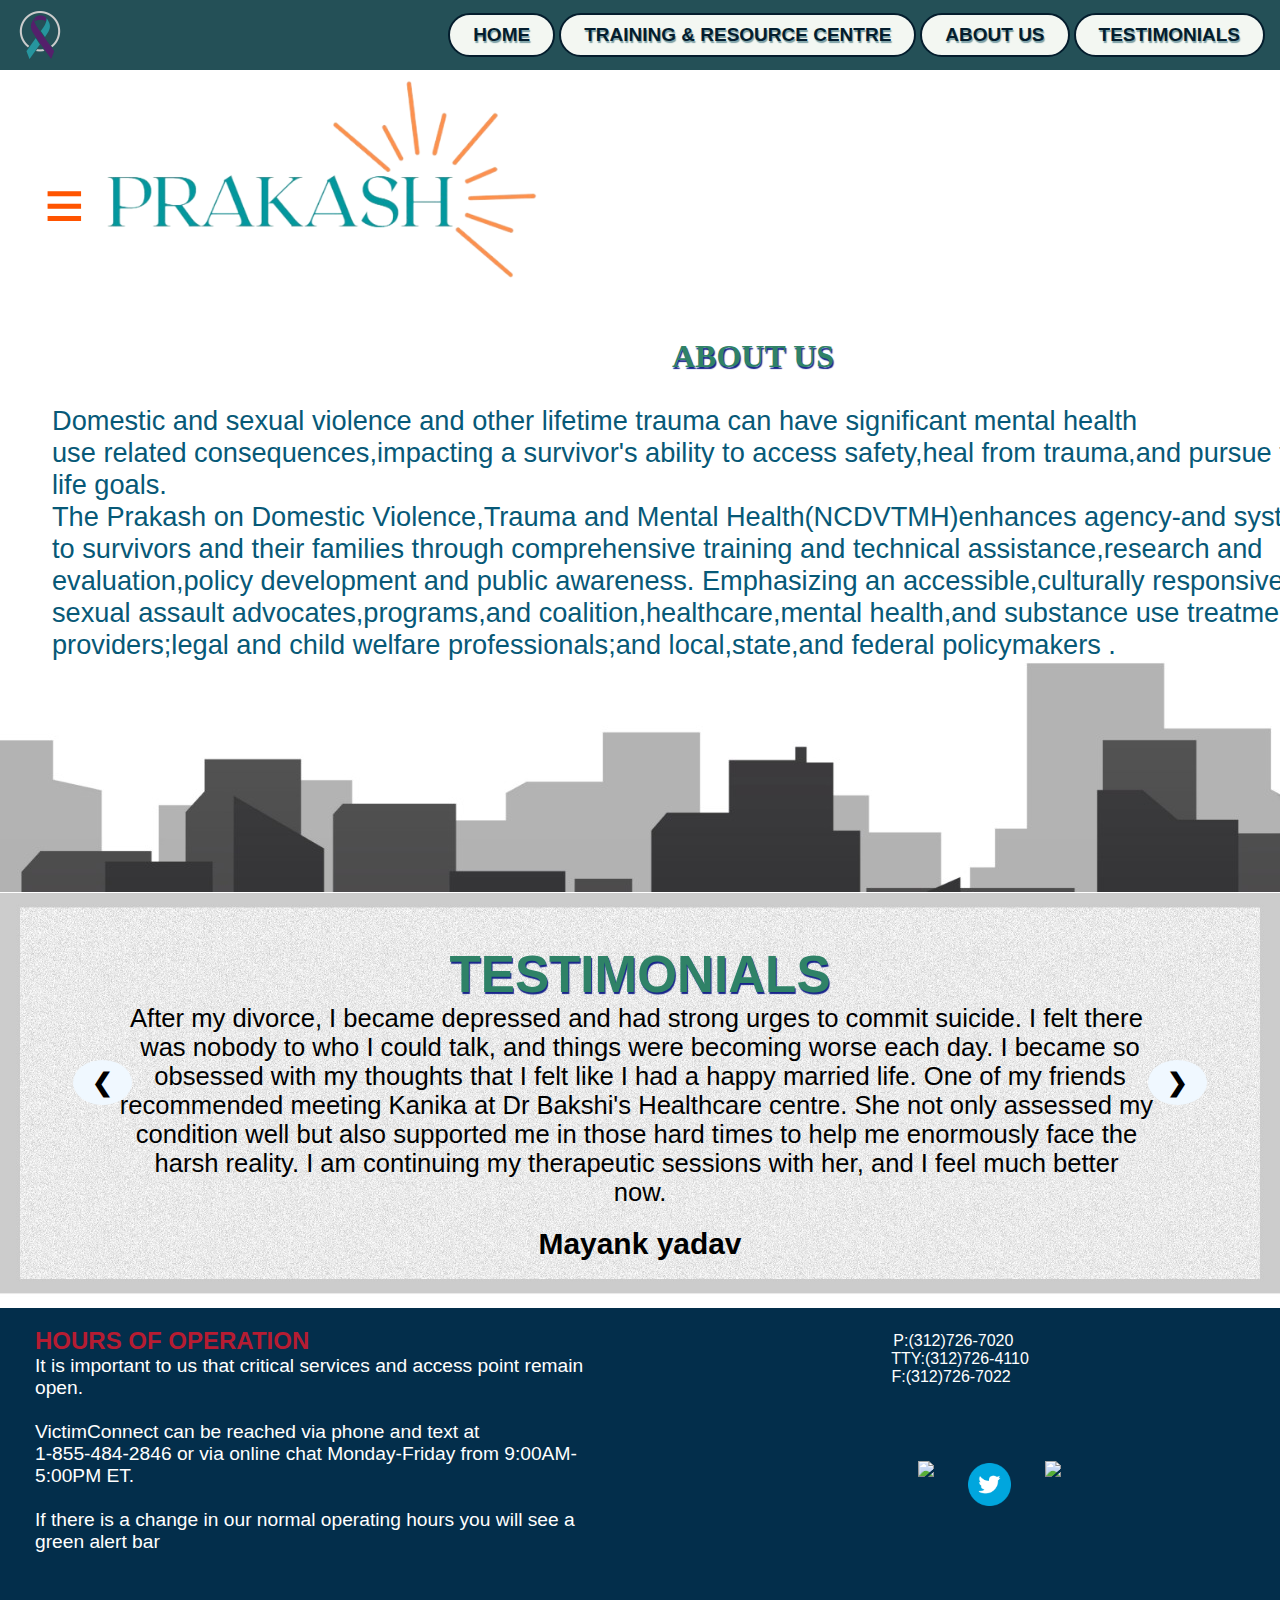
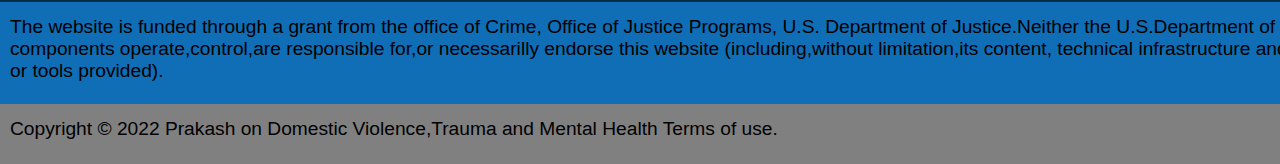
==== commit 7f8ef86f: "saurabh" ====
--- a/about.html
+++ b/about.html
@@ -12,7 +12,7 @@
 
     <div class="navbar">
         <nav id="menu">
-            <div class="logo"><a href="#"><img src="img/p2.jpeg" class="logo" alt=""></a></div>
+            <div class="logo"><a href="#"><img src="ssp1.png" class="logo" alt=""></a></div>
             <input type="checkbox" id="check" name="">
             <label for="check" id="checkbtn"></label>
             <ul id="menulist" type="none">
--- a/style.css
+++ b/style.css
@@ -75,9 +75,7 @@
     padding: 10px 23px;
     position: relative;
     transition: 0.4s ease;
-    /* margin: 5px; */
     text-decoration: none;
-    /* padding-left: 16px; */
     border-radius: 24px;
     border: 2px solid;
     background-color: #f3f7f2;
@@ -87,9 +85,6 @@
 #menu ul li:hover a {
     color: rgb(34, 255, 0);
 }
-
-
-
 
 @media only screen and (max-width:620px) {
     #menu ul {
@@ -149,7 +144,7 @@
 .prakash {
     height: 290px;
     padding-left: 44px;
-    background-image: url(img/back3.jpg);
+    /* background-image: url(img/back3.jpg); */
     background-repeat: no-repeat;
     background-size: 100%;
 
@@ -445,6 +440,7 @@
     height: 60px;
     background-color: grey;
 }
+
 .treeA {
     background-color: white;
 }
@@ -515,6 +511,7 @@
 .tree5 {
     display: flex;
 }
+
 .pic {
     padding: 0px;
     padding-bottom: 50px;
@@ -535,6 +532,7 @@
     height: 175px;
     width: 307px;
 }
+
 .line {
     height: 150px;
     width: 100vw;
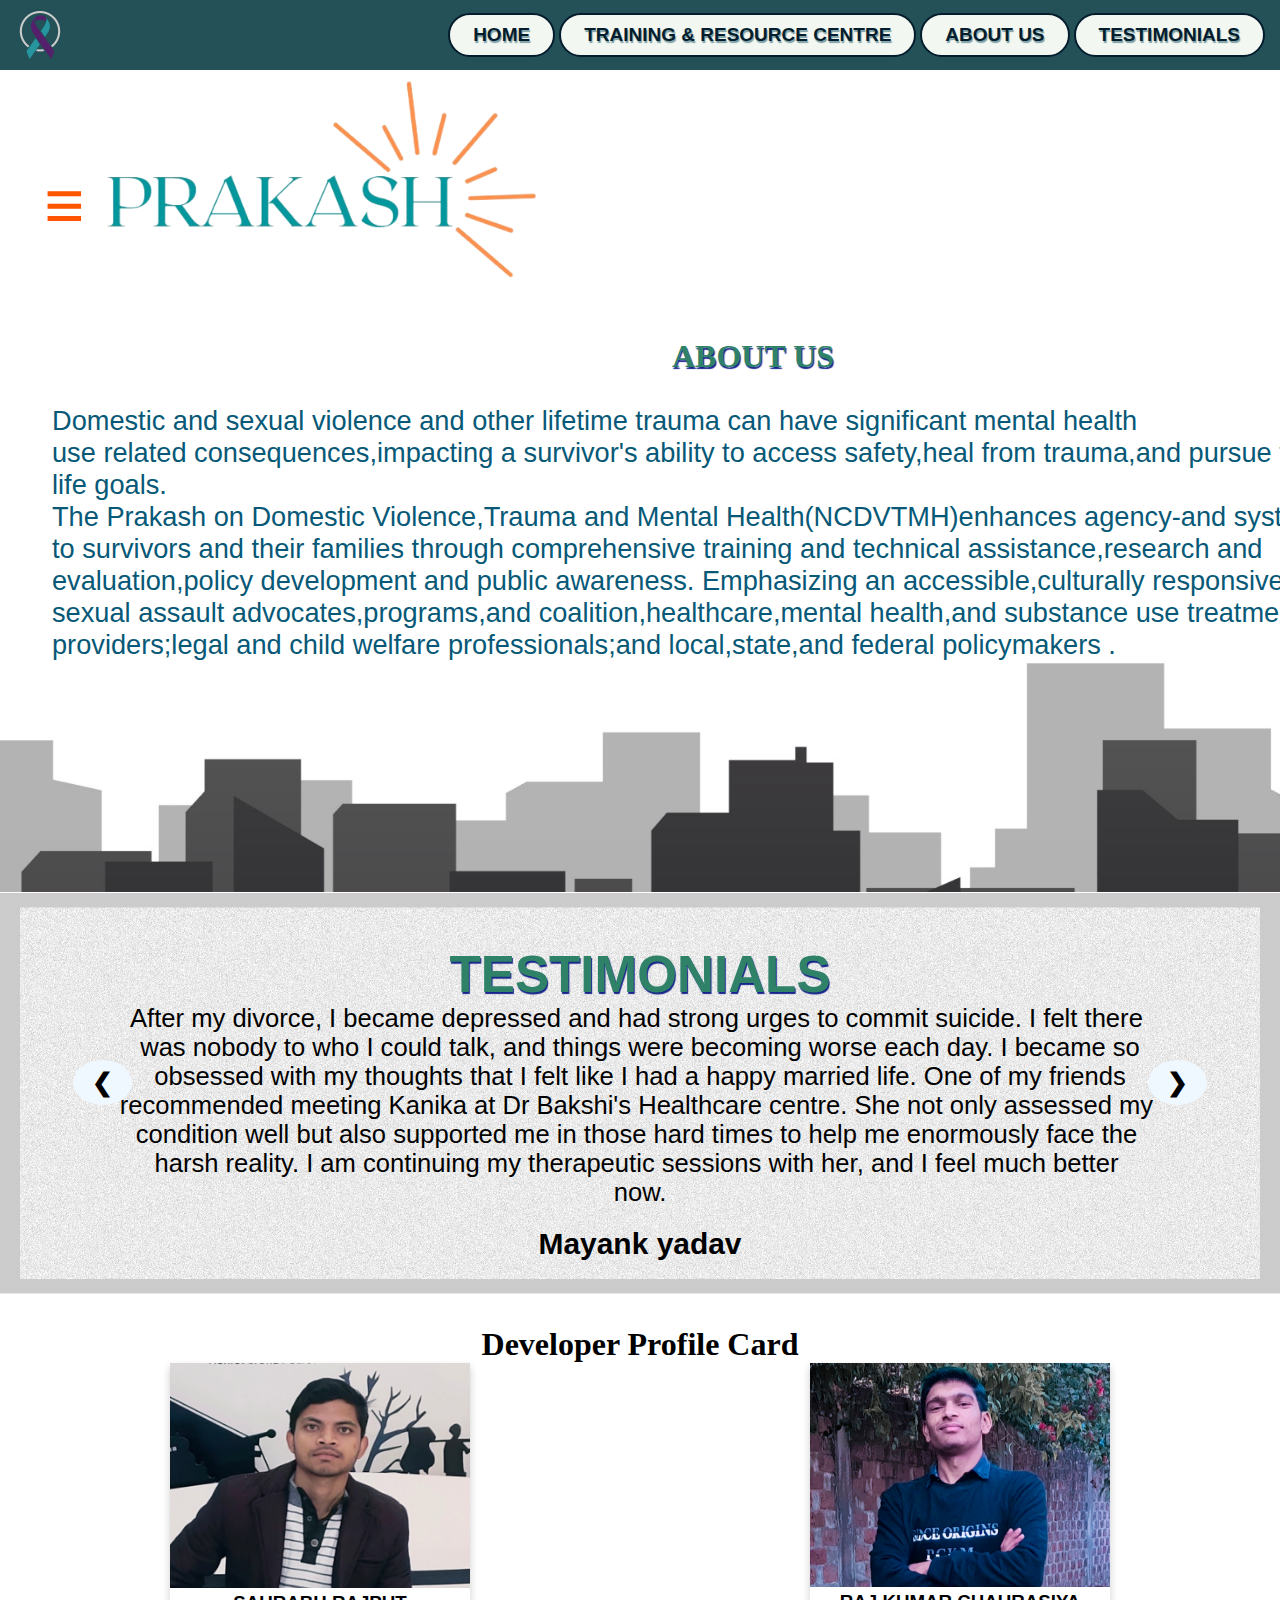
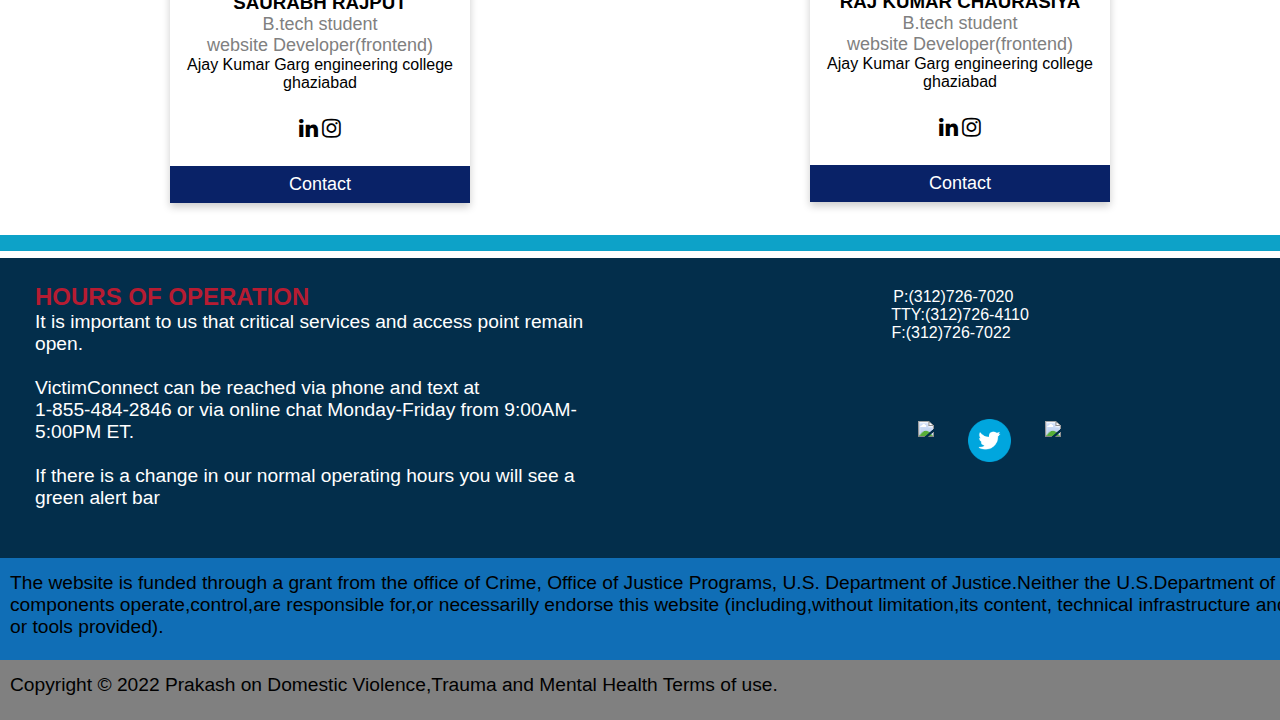
==== commit 9faedd05: "saurabh" ====
--- a/about.html
+++ b/about.html
@@ -7,6 +7,8 @@
     <title>about us</title>
     <link rel="stylesheet" href="style.css">
     <link rel="stylesheet" href="style1.css">
+    <link rel="stylesheet" href="card.css">
+    <link rel="stylesheet" href="https://cdnjs.cloudflare.com/ajax/libs/font-awesome/4.7.0/css/font-awesome.min.css">
 </head>
 <body> <div class="whole">
 
@@ -100,11 +102,43 @@
             </div>
 
         </div>
-
-
-        
-        
-        
+        <!-- card  -->
+        <div class="cardbig">
+        <h1 style="text-align:center">Developer Profile Card</h1>
+        <div class="cardbig1">
+       
+
+<div class="card">
+  <img src="ssp.jpg" alt="John" style="width:100%">
+  <h3>SAURABH RAJPUT</h3>
+  <p class="title">B.tech student</p>
+  <p class="title">website Developer(frontend)</p>
+  <p>Ajay Kumar Garg engineering college ghaziabad</p>
+  <div style="margin: 24px 0;">
+    <!-- <a href="#"><i class="fa fa-dribbble"></i></a> 
+    <a href="#"><i class="fa fa-twitter"></i></a>   -->
+    <a href="https://www.linkedin.com/in/saurabh-rajput-135587232/"><i class="fa fa-linkedin"></i></a>  
+    <a href="https://www.instagram.com/saurabhrajput8280/"><i class="fa fa-instagram"></i></a> 
+  </div>
+  <p><button>Contact</button></p>
+</div>
+<div class="card">
+    <img src="ssp1.jpg" alt="John" style="width:100%">
+    <h3>RAJ KUMAR CHAURASIYA</h3>
+    <p class="title">B.tech student</p>
+    <p class="title">website Developer(frontend)</p>
+    <p>Ajay Kumar Garg engineering college ghaziabad</p>
+    <div style="margin: 24px 0;">
+      <!-- <a href=""><i class="fa fa-dribbble"></i></a> 
+      <a href="#"><i class="fa fa-twitter"></i></a>   -->
+      <a href="https://www.linkedin.com/in/raj-kumar-chaurasiya-8754b3241/"><i class="fa fa-linkedin"></i></a>  
+      <a href="https://www.instagram.com/aryansamarr/"><i class="fa fa-instagram"></i></a> 
+    </div>
+    <p><button>Contact</button></p>
+  </div>
+</div>
+</div>
+
         <div class="counter8">
             <div class="container8">
 
--- a/card.css
+++ b/card.css
@@ -0,0 +1,45 @@
+.card {
+    box-shadow: 0 4px 8px 0 rgba(0, 0, 0, 0.2);
+    max-width: 300px;
+    margin: auto;
+    text-align: center;
+    font-family: arial;
+  }
+  
+  .title {
+    color: grey;
+    font-size: 18px;
+  }
+  
+  button {
+    border: none;
+    outline: 0;
+    display: inline-block;
+    padding: 8px;
+    color: white;
+    background-color: rgb(9, 34, 103);
+    text-align: center;
+    cursor: pointer;
+    width: 100%;
+    font-size: 18px;
+  }
+  
+  a {
+    text-decoration: none;
+    font-size: 22px;
+    color: black;
+  }
+  
+  button:hover, a:hover {
+    opacity: 0.7;
+  }
+.cardbig{
+    height: 556px;
+    width: 100vw;
+    padding-top: 59px;
+}
+.cardbig1{
+    height: 150px;
+    width: 100vw;
+    display: flex;
+}
